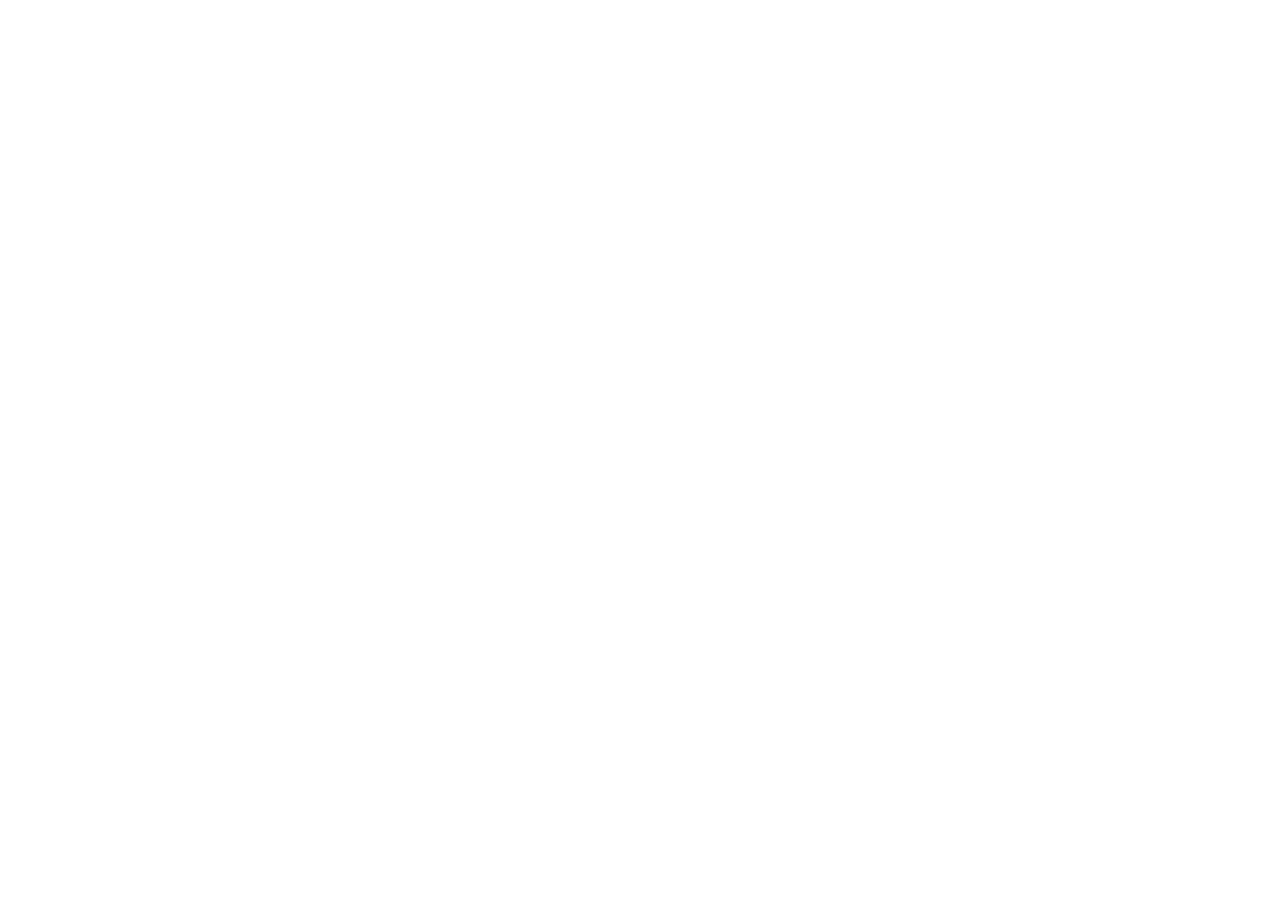
==== index.html @ a87a672e "Creacion de la subida de productos, login y registro" ====
<!DOCTYPE html>
<html lang="en">
  <head>
    <meta charset="UTF-8" />
    <meta http-equiv="X-UA-Compatible" content="IE=edge" />
    <meta name="viewport" content="width=device-width, initial-scale=1.0" />

    <link rel="stylesheet" href="/styles/spinner.css" />
    <title>Wallapop</title>
  </head>
  <body>
    <section id="product-list"></section>

    <script type="module" src="index.js"></script>
  </body>
</html>
---- styles/spinner.css ----
.spinner {
  display: inline-block;
  position: relative;
  width: 80px;
  height: 80px;
}
.spinner.hide {
  display: none;
}
.spinner div {
  display: inline-block;
  position: absolute;
  left: 8px;
  width: 16px;
  background: #1da1f2;
  animation: spinner 1.2s cubic-bezier(0, 0.5, 0.5, 1) infinite;
}
.spinner div:nth-child(1) {
  left: 8px;
  animation-delay: -0.24s;
}
.spinner div:nth-child(2) {
  left: 32px;
  animation-delay: -0.12s;
}
.spinner div:nth-child(3) {
  left: 56px;
  animation-delay: 0;
}
@keyframes spinner {
  0% {
    top: 8px;
    height: 64px;
  }
  50%,
  100% {
    top: 24px;
    height: 32px;
  }
}
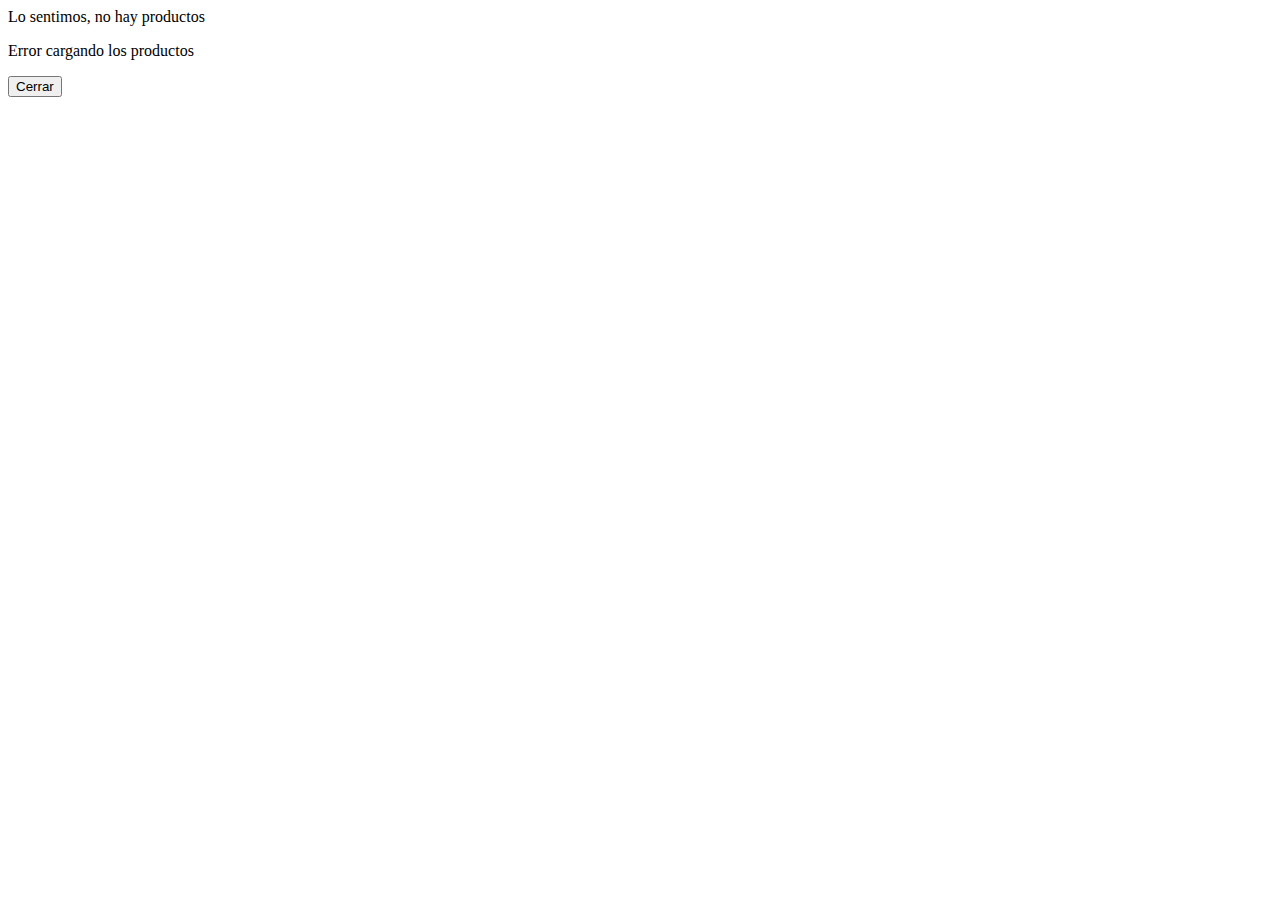
==== commit b2583b72: "Inicio subir producto" ====
--- a/index.html
+++ b/index.html
@@ -9,8 +9,10 @@
     <title>Wallapop</title>
   </head>
   <body>
+    <section id="user-actions"></section>
+
     <section id="product-list"></section>
-
+    <section id="notification"></section>
     <script type="module" src="index.js"></script>
   </body>
 </html>
